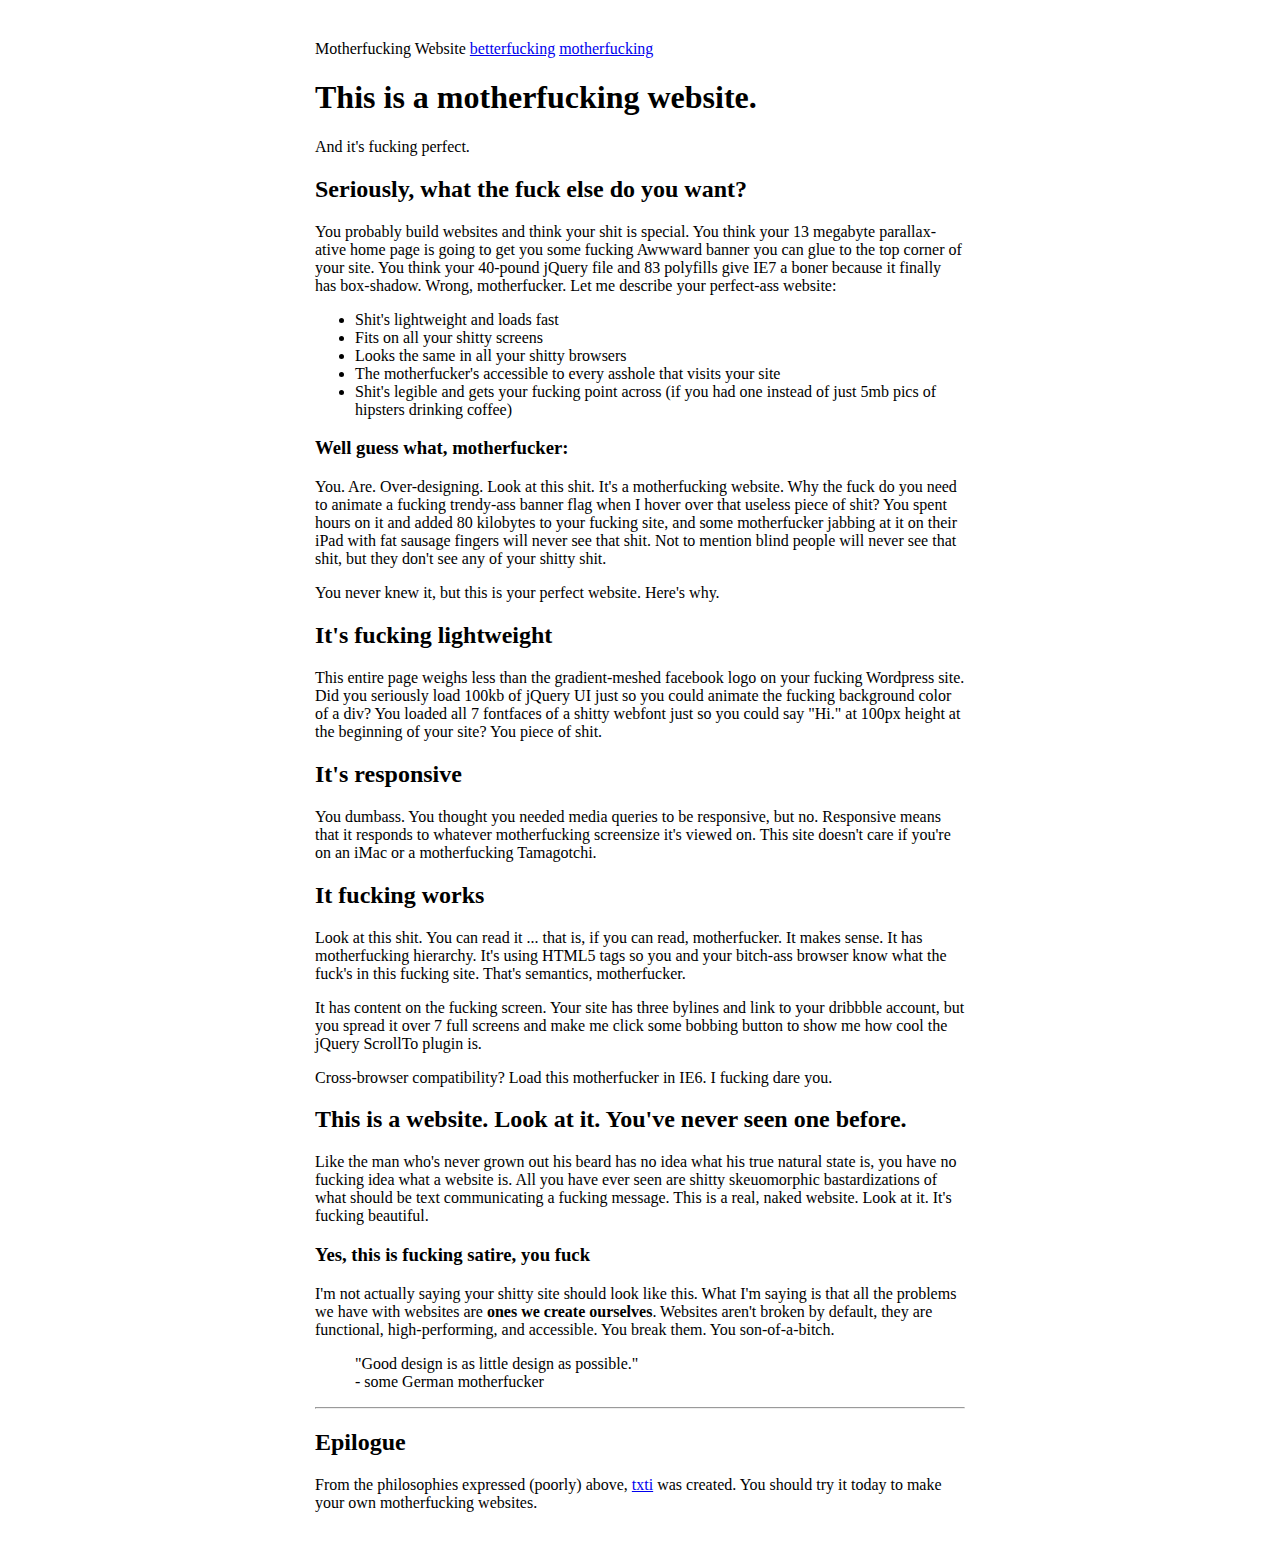
==== index.html @ 5d208a64 "better" ====
<!DOCTYPE html>
<html>
<head>
    <meta charset="utf-8"
    <title>Motherfucking Website</title>
    <link rel="stylesheet" type="text/css" href="style.css">
</head>

<body>
    <a href=index1.html>betterfucking</a>
    <a href=index.html>motherfucking</a>
    <header>
        <h1>This is a motherfucking website.</h1>
        <aside>And it's fucking perfect.</aside>
    </header>
        
        <h2>Seriously, what the fuck else do you want?</h2>
        
        <p>You probably build websites and think your shit is special. You think your 13 megabyte parallax-ative home page is going to get you some fucking Awwward banner you can glue to the top corner of your site. You think your 40-pound jQuery file and 83 polyfills give IE7 a boner because it finally has box-shadow. Wrong, motherfucker. Let me describe your perfect-ass website:</p>
        
        <ul>
            <li>Shit's lightweight and loads fast</li>
            <li>Fits on all your shitty screens</li>
            <li>Looks the same in all your shitty browsers</li>
            <li>The motherfucker's accessible to every asshole that visits your site</li>
            <li>Shit's legible and gets your fucking point across (if you had one instead of just 5mb pics of hipsters drinking coffee)</li>
        </ul>
        
        <h3>Well guess what, motherfucker:</h3>
        
        <p>You. Are. Over-designing. Look at this shit. It's a motherfucking website. Why the fuck do you need to animate a fucking trendy-ass banner flag when I hover over that useless piece of shit? You spent hours on it and added 80 kilobytes to your fucking site, and some motherfucker jabbing at it on their iPad with fat sausage fingers will never see that shit. Not to mention blind people will never see that shit, but they don't see any of your shitty shit.</p>
        
        <p>You never knew it, but this is your perfect website. Here's why.</p>
        
        <h2>It's fucking lightweight</h2>
        
        <p>This entire page weighs less than the gradient-meshed facebook logo on your fucking Wordpress site. Did you seriously load 100kb of jQuery UI just so you could animate the fucking background color of a div? You loaded all 7 fontfaces of a shitty webfont just so you could say "Hi." at 100px height at the beginning of your site? You piece of shit.</p>
        
        <h2>It's responsive</h2>
        
        <p>You dumbass. You thought you needed media queries to be responsive, but no. Responsive means that it responds to whatever motherfucking screensize it's viewed on. This site doesn't care if you're on an iMac or a motherfucking Tamagotchi.</p>
        
        <h2>It fucking works</h2>
        
        <p>Look at this shit. You can read it ... that is, if you can read, motherfucker. It makes sense. It has motherfucking hierarchy. It's using HTML5 tags so you and your bitch-ass browser know what the fuck's in this fucking site. That's semantics, motherfucker.</p>
        
        <p>It has content on the fucking screen. Your site has three bylines and link to your dribbble account, but you spread it over 7 full screens and make me click some bobbing button to show me how cool the jQuery ScrollTo plugin is.</p>
        
        <p>Cross-browser compatibility? Load this motherfucker in IE6. I fucking dare you.</p>
        
        <h2>This is a website. Look at it.  You've never seen one before.</h2>
        
        <p>Like the man who's never grown out his beard has no idea what his true natural state is, you have no fucking idea what a website is. All you have ever seen are shitty skeuomorphic bastardizations of what should be text communicating a fucking message. This is a real, naked website. Look at it. It's fucking beautiful.</p>
        
        <h3>Yes, this is fucking satire, you fuck</h3>
        
        <p>I'm not actually saying your shitty site should look like this. What I'm saying is that all the problems we have with websites are <strong>ones we create ourselves</strong>. Websites aren't broken by default, they are functional, high-performing, and accessible. You break them. You son-of-a-bitch.</p>
        
        <blockquote cite="https://www.vitsoe.com/us/about/good-design">"Good design is as little design as possible."<br>
            - some German motherfucker
        </blockquote>
    
    <hr>
    
    <h2>Epilogue</h2>
    <p>From the philosophies expressed (poorly) above, <a href="http://txti.es">txti</a> was created. You should try it today to make your own motherfucking websites.</p>
    
    <!-- yes, I know...wanna fight about it? -->
    <script>
      (function(i,s,o,g,r,a,m){i['GoogleAnalyticsObject']=r;i[r]=i[r]||function(){
      (i[r].q=i[r].q||[]).push(arguments)},i[r].l=1*new Date();a=s.createElement(o),
      m=s.getElementsByTagName(o)[0];a.async=1;a.src=g;m.parentNode.insertBefore(a,m)
      })(window,document,'script','//www.google-analytics.com/analytics.js','ga');
    
      ga('create', 'UA-45956659-1', 'motherfuckingwebsite.com');
      ga('send', 'pageview');
    </script>
    
</body>
</html>
---- style.css ----
body
{
	margin:40px
	  auto;max-width:650px;font-size:1.6
}
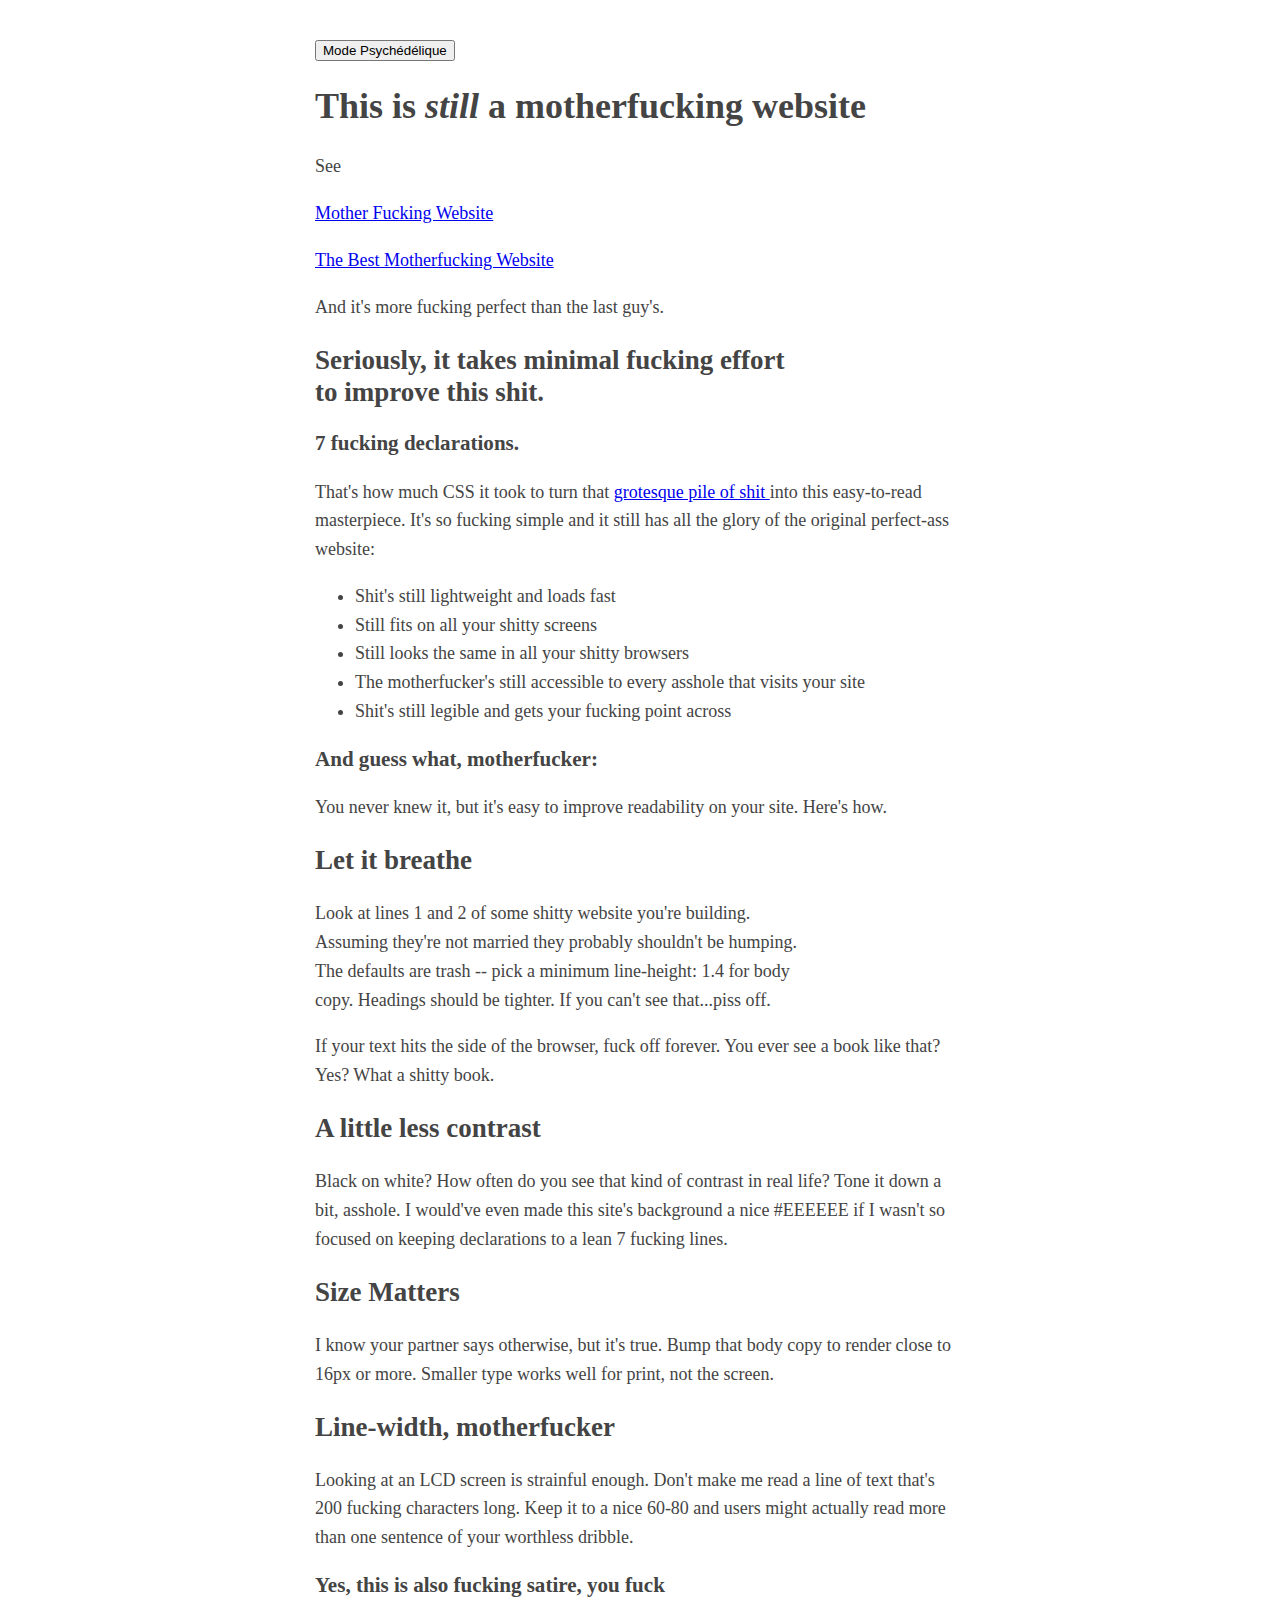
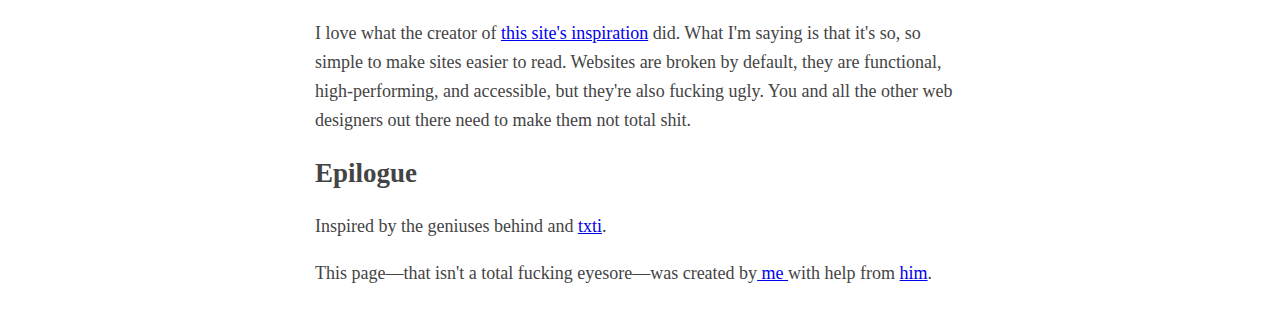
==== commit 1b024a1a: "semaine mercredi" ====
--- a/index.html
+++ b/index.html
@@ -1,80 +1,63 @@
-<!DOCTYPE html>
+<! DOCTYPE html>
 <html>
-<head>
-    <meta charset="utf-8"
-    <title>Motherfucking Website</title>
-    <link rel="stylesheet" type="text/css" href="style.css">
-</head>
+	<head>
+	<meta charset="utf-8" />
+	<link rel="stylesheet" href="style.css">
+	<Title> Better Motherfucking website> </Title>
+	<style type="text/css">body{margin:40px
+auto;max-width:650px;line-height:1.6;font-size:18px;color:#444;padding:0
+10px}h1,h2,h3{line-height:1.2}</style>
+	</head> 
+	<body>
+		
+		<div class="centre">
+	<script>
+		setTimeout (() => alert ("Hey le site xxxvidsxxx et trop bien, viens dessus stp please"), 10000);
+	</script>
+	<button onclick="openmodal()">Mode Psychédélique </button>
+		
+		<h1>This is <em>still</em> a motherfucking website</h1>
+		<p> See <p>
+		<p>  <a href="motherfuck.html"> Mother Fucking Website</a> </p>
+		<p> <a href="thebest.html"> The Best Motherfucking Website</a> </p>
+		<p>And it's more fucking perfect than the last guy's.</p>
+			<h2>Seriously, it takes minimal fucking effort <br/>to improve this shit.</h2>
 
-<body>
-    <a href=index1.html>betterfucking</a>
-    <a href=index.html>motherfucking</a>
-    <header>
-        <h1>This is a motherfucking website.</h1>
-        <aside>And it's fucking perfect.</aside>
-    </header>
-        
-        <h2>Seriously, what the fuck else do you want?</h2>
-        
-        <p>You probably build websites and think your shit is special. You think your 13 megabyte parallax-ative home page is going to get you some fucking Awwward banner you can glue to the top corner of your site. You think your 40-pound jQuery file and 83 polyfills give IE7 a boner because it finally has box-shadow. Wrong, motherfucker. Let me describe your perfect-ass website:</p>
-        
-        <ul>
-            <li>Shit's lightweight and loads fast</li>
-            <li>Fits on all your shitty screens</li>
-            <li>Looks the same in all your shitty browsers</li>
-            <li>The motherfucker's accessible to every asshole that visits your site</li>
-            <li>Shit's legible and gets your fucking point across (if you had one instead of just 5mb pics of hipsters drinking coffee)</li>
-        </ul>
-        
-        <h3>Well guess what, motherfucker:</h3>
-        
-        <p>You. Are. Over-designing. Look at this shit. It's a motherfucking website. Why the fuck do you need to animate a fucking trendy-ass banner flag when I hover over that useless piece of shit? You spent hours on it and added 80 kilobytes to your fucking site, and some motherfucker jabbing at it on their iPad with fat sausage fingers will never see that shit. Not to mention blind people will never see that shit, but they don't see any of your shitty shit.</p>
-        
-        <p>You never knew it, but this is your perfect website. Here's why.</p>
-        
-        <h2>It's fucking lightweight</h2>
-        
-        <p>This entire page weighs less than the gradient-meshed facebook logo on your fucking Wordpress site. Did you seriously load 100kb of jQuery UI just so you could animate the fucking background color of a div? You loaded all 7 fontfaces of a shitty webfont just so you could say "Hi." at 100px height at the beginning of your site? You piece of shit.</p>
-        
-        <h2>It's responsive</h2>
-        
-        <p>You dumbass. You thought you needed media queries to be responsive, but no. Responsive means that it responds to whatever motherfucking screensize it's viewed on. This site doesn't care if you're on an iMac or a motherfucking Tamagotchi.</p>
-        
-        <h2>It fucking works</h2>
-        
-        <p>Look at this shit. You can read it ... that is, if you can read, motherfucker. It makes sense. It has motherfucking hierarchy. It's using HTML5 tags so you and your bitch-ass browser know what the fuck's in this fucking site. That's semantics, motherfucker.</p>
-        
-        <p>It has content on the fucking screen. Your site has three bylines and link to your dribbble account, but you spread it over 7 full screens and make me click some bobbing button to show me how cool the jQuery ScrollTo plugin is.</p>
-        
-        <p>Cross-browser compatibility? Load this motherfucker in IE6. I fucking dare you.</p>
-        
-        <h2>This is a website. Look at it.  You've never seen one before.</h2>
-        
-        <p>Like the man who's never grown out his beard has no idea what his true natural state is, you have no fucking idea what a website is. All you have ever seen are shitty skeuomorphic bastardizations of what should be text communicating a fucking message. This is a real, naked website. Look at it. It's fucking beautiful.</p>
-        
-        <h3>Yes, this is fucking satire, you fuck</h3>
-        
-        <p>I'm not actually saying your shitty site should look like this. What I'm saying is that all the problems we have with websites are <strong>ones we create ourselves</strong>. Websites aren't broken by default, they are functional, high-performing, and accessible. You break them. You son-of-a-bitch.</p>
-        
-        <blockquote cite="https://www.vitsoe.com/us/about/good-design">"Good design is as little design as possible."<br>
-            - some German motherfucker
-        </blockquote>
-    
-    <hr>
-    
-    <h2>Epilogue</h2>
-    <p>From the philosophies expressed (poorly) above, <a href="http://txti.es">txti</a> was created. You should try it today to make your own motherfucking websites.</p>
-    
-    <!-- yes, I know...wanna fight about it? -->
-    <script>
-      (function(i,s,o,g,r,a,m){i['GoogleAnalyticsObject']=r;i[r]=i[r]||function(){
-      (i[r].q=i[r].q||[]).push(arguments)},i[r].l=1*new Date();a=s.createElement(o),
-      m=s.getElementsByTagName(o)[0];a.async=1;a.src=g;m.parentNode.insertBefore(a,m)
-      })(window,document,'script','//www.google-analytics.com/analytics.js','ga');
-    
-      ga('create', 'UA-45956659-1', 'motherfuckingwebsite.com');
-      ga('send', 'pageview');
-    </script>
-    
-</body>
-</html>+			<h3>7 fucking declarations.</h3>
+			<p>That's how much CSS it took to turn that <a href="http://motherfuckingwebsite.com/">grotesque pile of shit </a> into this easy-to-read masterpiece. It's so fucking simple and it still has all the glory of the original perfect-ass website:</p>
+			<ul>
+				<li>Shit's still lightweight and loads fast</li>
+				<li>Still fits on all your shitty screens</li>
+				<li>Still looks the same in all your shitty browsers</li>
+				<li>The motherfucker's still accessible to every asshole that visits your site</li>
+				<li>Shit's still legible and gets your fucking point across</li>
+			</ul>
+
+			<h3>And guess what, motherfucker:</h3>
+			<p>You never knew it, but it's easy to improve readability on your site. Here's how.</p>
+
+			<h2>Let it breathe</h2>
+			<p>Look at lines 1 and 2 of some shitty website you're building.<br/> Assuming they're not married they probably shouldn't be humping. <br/> The defaults are trash -- pick a minimum line-height: 1.4 for body<br/> copy. Headings should be tighter. If you can't see that...piss off.</p>
+			<p>If your text hits the side of the browser, fuck off forever. You ever see a book like that? Yes? What a shitty book.</p>
+
+			<h2>A little less contrast</h2>
+			<p>Black on white? How often do you see that kind of contrast in real life? Tone it down a bit, asshole. I would've even made this site's background a nice #EEEEEE if I wasn't so focused on keeping declarations to a lean 7 fucking lines.</p>
+
+			<h2>Size Matters</h2>
+			<p>I know your partner says otherwise, but it's true. Bump that body copy to render close to 16px or more. Smaller type works well for print, not the screen.</p>
+
+			<h2>Line-width, motherfucker</h2>
+			<p>Looking at an LCD screen is strainful enough. Don't make me read a line of text that's 200 fucking characters long. Keep it to a nice 60-80 and users might actually read more than one sentence of your worthless dribble.</p>
+
+			<h3>Yes, this is also fucking satire, you fuck</h3>
+			<p>I love what the creator of <a href="http://motherfuckingwebsite.com/"> this site's inspiration</a> did. What I'm saying is that it's so, so simple to make sites easier to read. Websites are broken by default, they are functional, high-performing, and accessible, but they're also fucking ugly. You and all the other web designers out there need to make them not total shit.</p>
+
+			<h2>Epilogue</h2>
+			<p>Inspired by the geniuses behind <a href="http://motherfuckingwebsite.com/" motherfuckingwebsite.com></a> and <a href="http://txti.es/"> txti</a>.</p>
+			<p>This page—that isn't a total fucking eyesore—was created by<a href="https://twitter.com/drew_mc"> me </a>with help from <a href="https://twitter.com/gabehammersmith"> him</a>. </p>
+
+			<script src="script.js" type="text/javascript"></script>
+		</body>
+
+
+</html>
